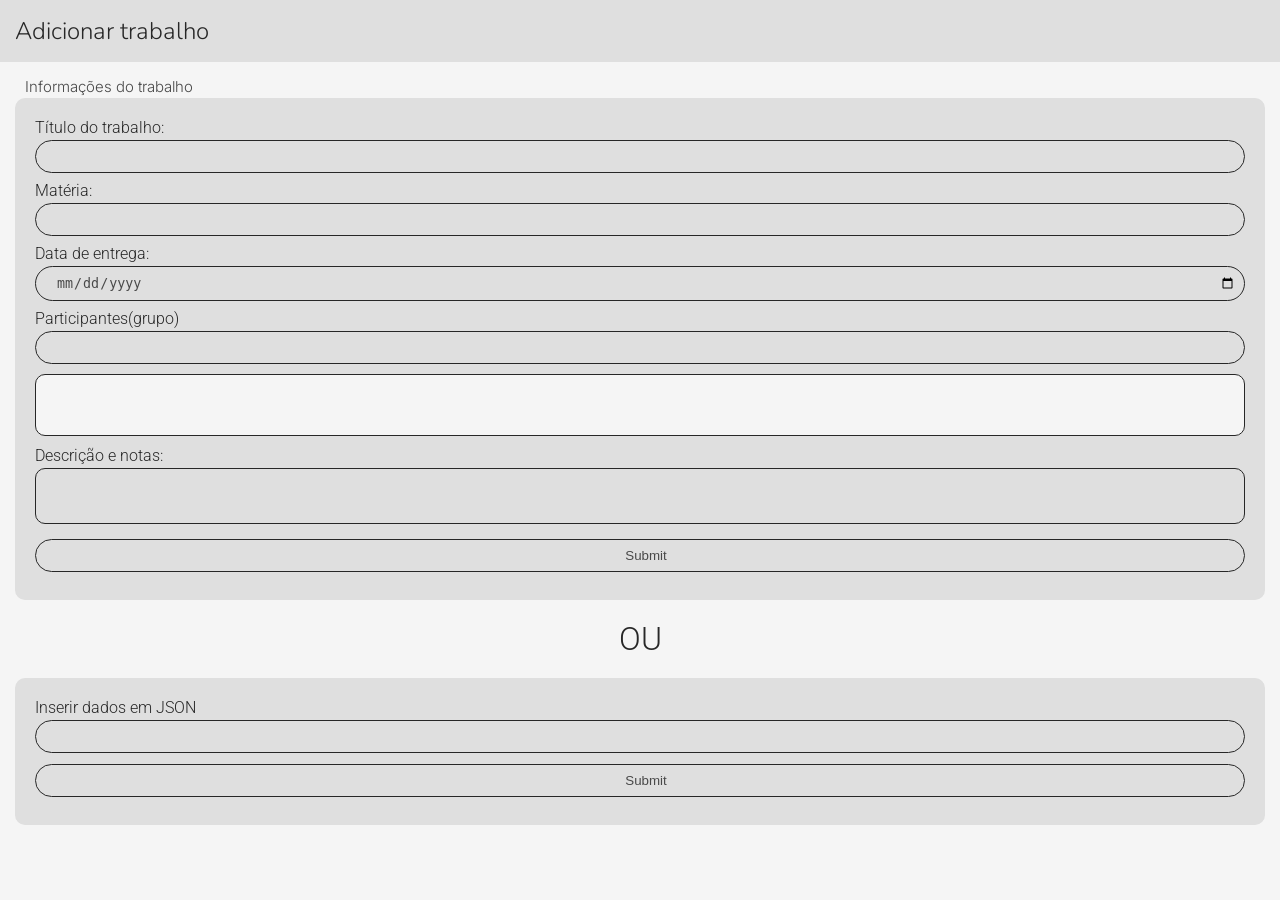
==== gradtrackr/create.html @ 21be2d8f "gradtrackr" ====
<!DOCTYPE html>
<html lang="en">
<head>
    <meta charset="UTF-8">
    <meta name="viewport" content="width=device-width, initial-scale=1.0">
    <link rel="stylesheet" href="stylesheet.css">
    <link rel="preconnect" href="https://fonts.googleapis.com">
    <link rel="preconnect" href="https://fonts.gstatic.com" crossorigin>
    <link href="https://fonts.googleapis.com/css2?family=Roboto&family=Inter&family=Nunito&display=swap" rel="stylesheet">
    <link rel="preconnect" href="https://fonts.googleapis.com">
    <link rel="preconnect" href="https://fonts.gstatic.com" crossorigin>
    <title>Criar trabalho</title>
</head>
<body>
    <header class="main-header">
        <div class="header-title-wrapper">
            <div class="header-title-container">
                <h2 class="header-title title">Adicionar trabalho</h2>
            </div>
        </div>
    </header>
    <div class="page-content">
        <h3 class="work-data-indicator subtitle">Informações do trabalho</h3>
        <div class="work-form-wrapper container">
            <form class="work-data-form" id="work-data-form" method="#">
                <label for="title" class="title">Título do trabalho:</label><br>
                <input id="title" type="text" name="title" required><br>
                <label for="subject-input" class="title">Matéria:</label><br>
                <input list="subjects" id="subject-input" type="text" name="subject" required><br>
                <datalist id="subjects">
                    <option value="Análise e met. para sistemas"></option>
                    <option value="Arte"></option>
                    <option value="Banco de dados"></option>
                    <option value="Biologia"></option>
                    <option value="Educação física"></option>
                    <option value="Ed Dig Comp Prog E Ia"></option>
                    <option value="Geografia"></option>
                    <option value="Inglês"></option>
                    <option value="Introdução à computação"></option>
                    <option value="Introdução à programação"></option>
                    <option value="Lógica computacional"></option>
                    <option value="Matemática"></option>
                    <option value="Português"></option>
                    <option value="Química"></option>
                </datalist>
                <label for="date-input" class="title">Data de entrega:</label><br>
                <input id="date-input" type="date" name="date" required><br>
                <label for="collaborators" class="title">Participantes(grupo)</label><br>
                <input id="collaborators" type="number" oninput="updateCollabList(true);">
                <div class="container collab-list-container">
                    <ol id="collaborators-list"></ol>
                </div>
                <label for="description-input" class="title">Descrição e notas:</label>
                <textarea id="description-input" class="subtitle"></textarea>
                <input type="submit" id="submit-button">
            </form>
        </div>
        <h1 class="title" style="width: 100%; text-align: center; margin-top: 20px; margin-bottom: 20px;">OU</h1>
        <div class="json-input-wrapper container">
            <form>
                <label for="json-input" class="title" required>Inserir dados em JSON</label>
                <input type="text" id="json-input">
                <input type="submit">
            </form>
        </div>
    </div>
    <script src="./createPage.js"></script>
</body>
</html>
---- gradtrackr/stylesheet.css ----
* {
    box-sizing: border-box;
    margin: 0;
}

@media (prefers-color-scheme: dark) {
    :root {
        --colorA: rgb(24, 24, 24);
        --colorB: rgb(12, 12, 12);
        --highlightedText: rgb(238, 238, 238);
        --semiHighlightedText: rgb(189, 189, 189);
        --discreteText: rgb(104, 104, 104);
        --highlightedButton: rgb(26, 53, 88);
        --dangerButton: rgb(31, 23, 23);
    }
}

@media (prefers-color-scheme: light) {
    :root {
        --colorA: rgb(223, 223, 223);
        --colorB: rgb(245, 245, 245);
        --highlightedText: rgb(39, 39, 39);
        --semiHighlightedText: rgb(73, 73, 73);
        --discreteText: rgb(104, 104, 104);
        --highlightedButton: rgb(118, 136, 158);
        --dangerButton: rgb(173, 132, 132);
    }
}



body {
    padding: 0;
    margin: 0;
    background-color: var(--colorB);
}

.title {
    color: var(--highlightedText);
    font-family: 'Roboto';
    font-weight: 300;
}

.subtitle {
    color: var(--semiHighlightedText);
    font-family: "Inter";
    font-weight: 300;
    padding-left: 10px;
    font-size: 15px;
}

.paragraph {
    font-family: "Inter";
    color: var(--semiHighlightedText);
    padding-left: 0px;
}

.discrete {
    color: var(--discreteText)
}

ol {
    display: flex;
    list-style:none;
    flex-direction: column;
    gap: 10px;
    padding: 10px;
}

a {
    text-decoration: none;
}

.main-header {
    background-color: var(--colorA);
    width: 100%;
    height: auto;
}

.header-title-wrapper {
    padding: 15px;
}

.header-title {
    color: var(--highlightedText);
    font-family: 'Nunito';
}


.page-content {
    width: 100%;
    height: 100%;
}

.main-footer {
    display: flex;
    align-items: center;
    justify-content: space-between;
    position: fixed;
    bottom: 0;
    background-color: var(--colorA);
    width: 100%;
    height: auto;
}
.footer-title-container {
    padding: 15px;
    width: 50%;
}

.footer-title {
   color: var(--highlightedText);
}

.footer-subtitle {
    color: var(--discreteText);
    font-size: 12px;
}

.create-button-wrapper {
    height: 70px;
    width: 70px;
    padding: 10px;
}

#create-button {
    color: azure;
    width: 100%;
    height: 100%;
    border: none;
    border-radius: 100%;
    background-color: var(--highlightedButton);
    font-size: 30px;
    transition: 0.5s;
}

#create-button:hover {
    box-shadow: 0 0 15px rgb(103, 181, 255);
    background-color:  rgb(51, 148, 238);
}

.page-content {
    padding: 15px;
}

.collaborator-number-input {
    width: 70px;
}

.work-list {
    list-style: none;
    display: flex;
    
}

.work-frame-wrapper {
    background-color: var(--colorA);
    padding: 10px;
    border-radius: 10px;
    display: flex;
    color: inherit;
    text-decoration: none;
}

.work-date-display {
    color: var(--discreteText);
    font-size: 12px;
    position: static;
    margin-top: 10px;
}

.work-list-overflow {
    flex: 1 1 auto;
    overflow-y: auto;
    min-height: 0;
    padding-bottom: 60px;
}

.page-wrapper {
    display: flex;
    flex-direction: column;
    height: 100%;
    
}

.empty-display-wrapper {
    display: flex;
    justify-content: center;
    align-items: center;
    padding-top: 10vh;
}

.popup {
    position: absolute;
    display: none;
    z-index: 9999;
}

.work-data-display {
    padding: 15px;
}

.danger-button {
    background-color: var(--dangerButton);
    color: rgb(184, 84, 84);
    border-radius: 100px;
    transition: 0.4s;
    border: none;
}

.danger-button:hover {
    background-color: rgb(80, 28, 28);
}

.delete-button {
    padding: 10px;
    padding-left: 20px;
    padding-right: 20px;
}

.submit-button {
    border: none;
    background-color: var(--colorA);
    border-radius: 100px;
    padding: 10px;
    padding-left: 20px;
    padding-right: 20px;
}

.container {
    padding: 20px;
    border-radius: 10px;
    margin-top: 2px;
}

.work-data-container {
    background-color: var(--colorA);
}

.description-container {
    border: 1px solid rgb(39, 39, 39);
    color: rgb(185, 78, 78);
}

input, textarea {
    border: 1px solid rgb(39, 39, 39);
    background-color: var(--colorA);
    border-radius: 100px;
    width: 100%;
    height: auto;
    padding: 8px;
    padding-left: 20px;
    color: var(--semiHighlightedText);
    margin-bottom: 8px;
    margin-top: 3px;
    
}

textarea {
    resize: none;
    height: auto;
    border-radius: 10px;
}

input, textarea:focus {
    outline: none;
}

label {
    color: var(--highlightedText);
}

.work-form-wrapper {
    background-color: var(--colorA);
}

.collab-list-container {
    background-color: var(--colorB);
    border: 1px solid rgb(39, 39, 39);
    margin-bottom: 10px;
}

.json-input-wrapper {
    background-color: var(--colorA);
}
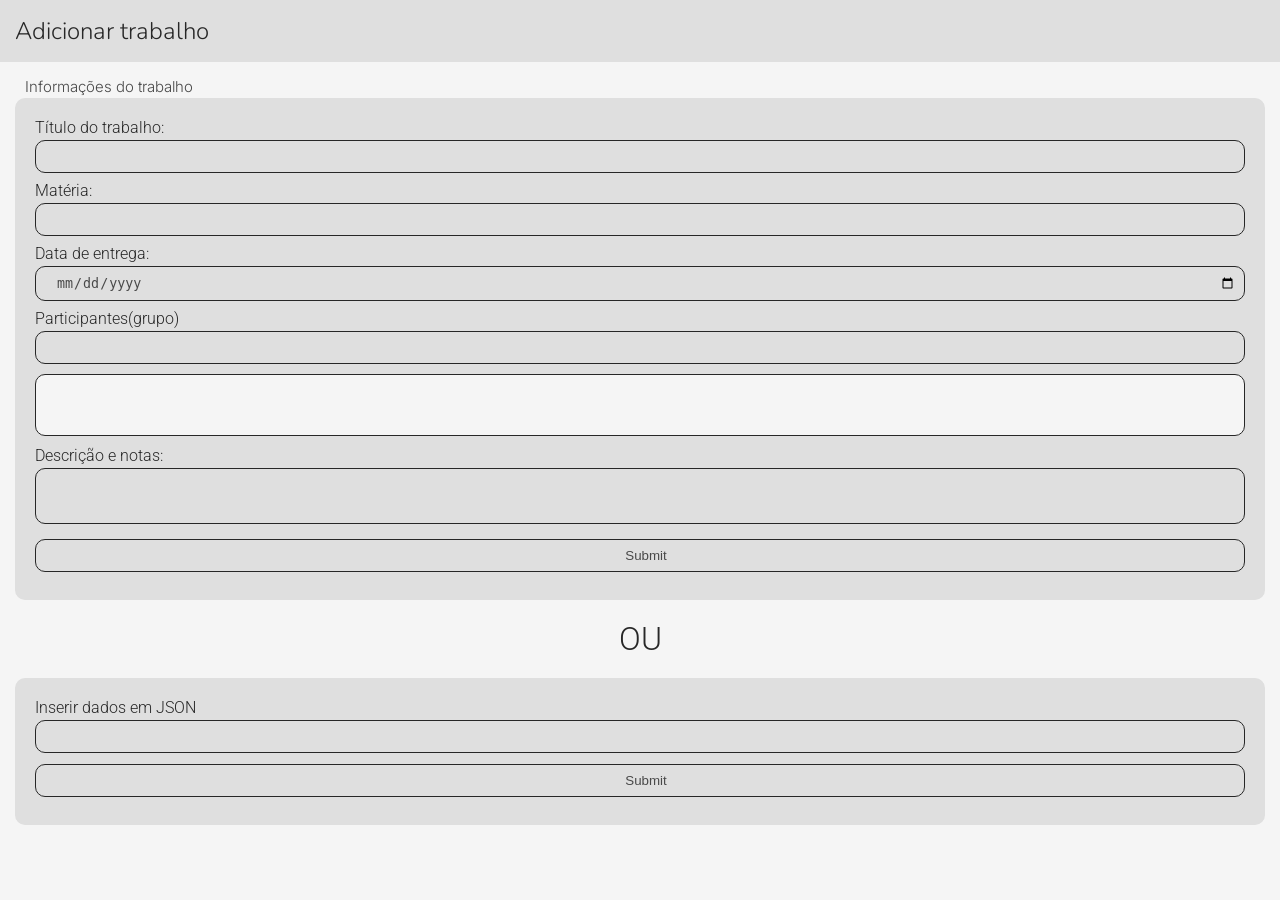
==== commit 7cad6def: "gradtrackr" ====
--- a/gradtrackr/create.html
+++ b/gradtrackr/create.html
@@ -51,7 +51,7 @@
                     <ol id="collaborators-list"></ol>
                 </div>
                 <label for="description-input" class="title">Descrição e notas:</label>
-                <textarea id="description-input" class="subtitle"></textarea>
+                <textarea id="description-input" class="subtitle" name="description"></textarea>
                 <input type="submit" id="submit-button">
             </form>
         </div>
--- a/gradtrackr/stylesheet.css
+++ b/gradtrackr/stylesheet.css
@@ -244,7 +244,7 @@
 input, textarea {
     border: 1px solid rgb(39, 39, 39);
     background-color: var(--colorA);
-    border-radius: 100px;
+    border-radius: 10px;
     width: 100%;
     height: auto;
     padding: 8px;
@@ -258,7 +258,6 @@
 textarea {
     resize: none;
     height: auto;
-    border-radius: 10px;
 }
 
 input, textarea:focus {
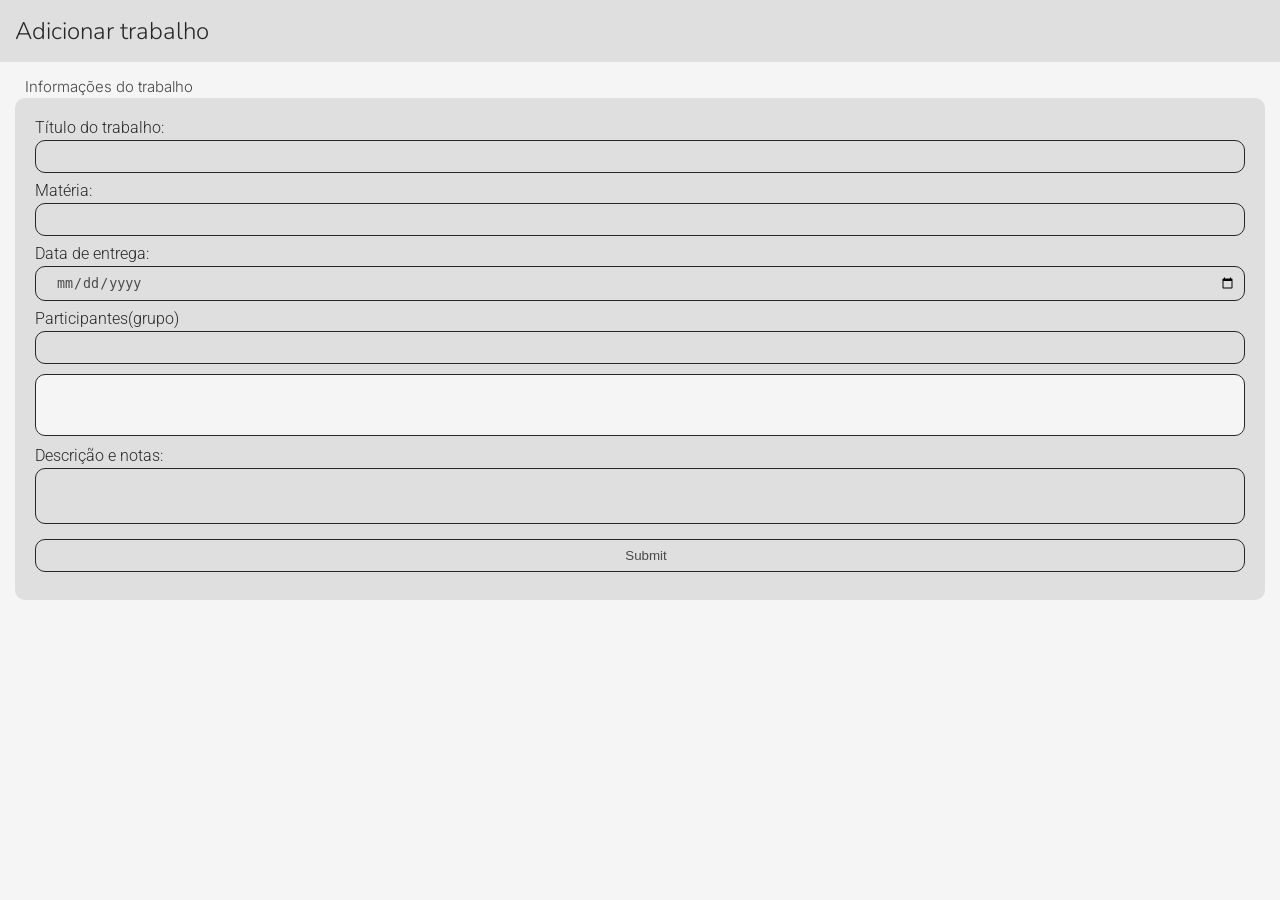
==== commit 0a42bc77: "gradtrackr" ====
--- a/gradtrackr/create.html
+++ b/gradtrackr/create.html
@@ -55,14 +55,17 @@
                 <input type="submit" id="submit-button">
             </form>
         </div>
+        <!--
         <h1 class="title" style="width: 100%; text-align: center; margin-top: 20px; margin-bottom: 20px;">OU</h1>
+        
         <div class="json-input-wrapper container">
-            <form>
+            <form id="json-data-form">
                 <label for="json-input" class="title" required>Inserir dados em JSON</label>
-                <input type="text" id="json-input">
+                <input type="text" id="json-input" name="json">
                 <input type="submit">
             </form>
         </div>
+        -->
     </div>
     <script src="./createPage.js"></script>
 </body>
